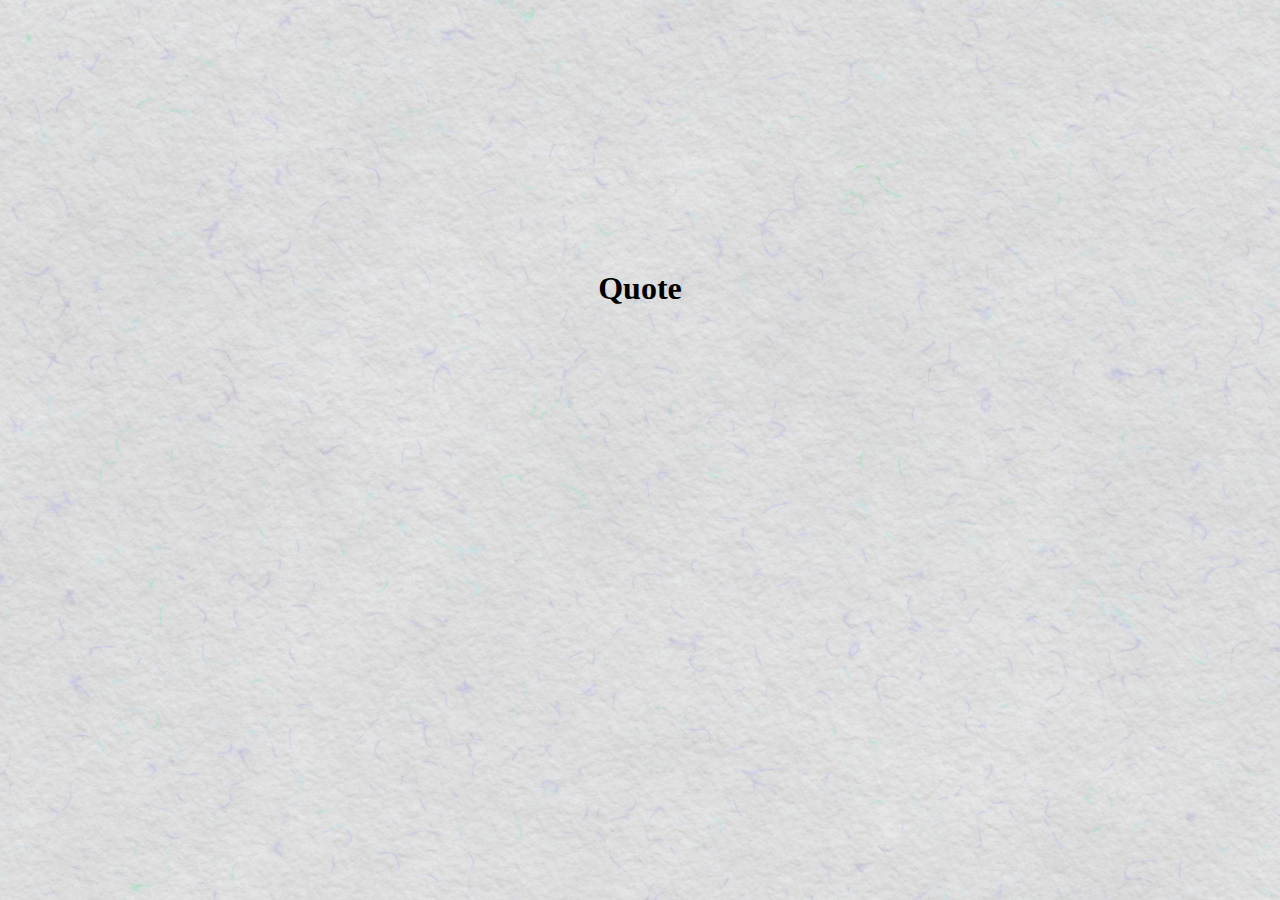
==== index.html @ 78c1a34c "Update index.html" ====
<!doctype html>
<html>
<head>
  <link href="https://fonts.googleapis.com/css?family=Cairo|Slabo+27px" rel="stylesheet">
    <script src="https://code.jquery.com/jquery-1.12.4.js"   integrity="sha256-Qw82+bXyGq6MydymqBxNPYTaUXXq7c8v3CwiYwLLNXU="   crossorigin="anonymous"></script>
  <link href="styles/styles.css" type="text/css" rel="stylesheet"/>
  <script src="script/script.js" type="text/javascript"></script>
</head>
<body>
</body>
<script type="text/javascript">
var responseQuote;
$.getJSON('http://api.forismatic.com/api/1.0/?method=getQuote&format=jsonp&lang=en&jsonp=?', function(data) {
 responseQuote=data;       
}); 
$(document).ready(function()
{
main_Function.init(responseQuote);
});
	</script>
</html>
---- styles/styles.css ----
.Element
{

  position: absolute;
      margin: auto;
      top: 40%;
      left: 0;
      right: 0;
      bottom: 0;
      text-align: center;
        font-family: 'Cairo', sans-serif;
        font-size: 25px;

}
.header_div
{
  position: absolute;
      margin: auto;
      top: 30%;
      left: 0;
      right: 0;
      bottom: 0;
      text-align: center;
font-family: 'Slabo', serif;
}
body{
  background-image: url("../styles/background.jpg");
}
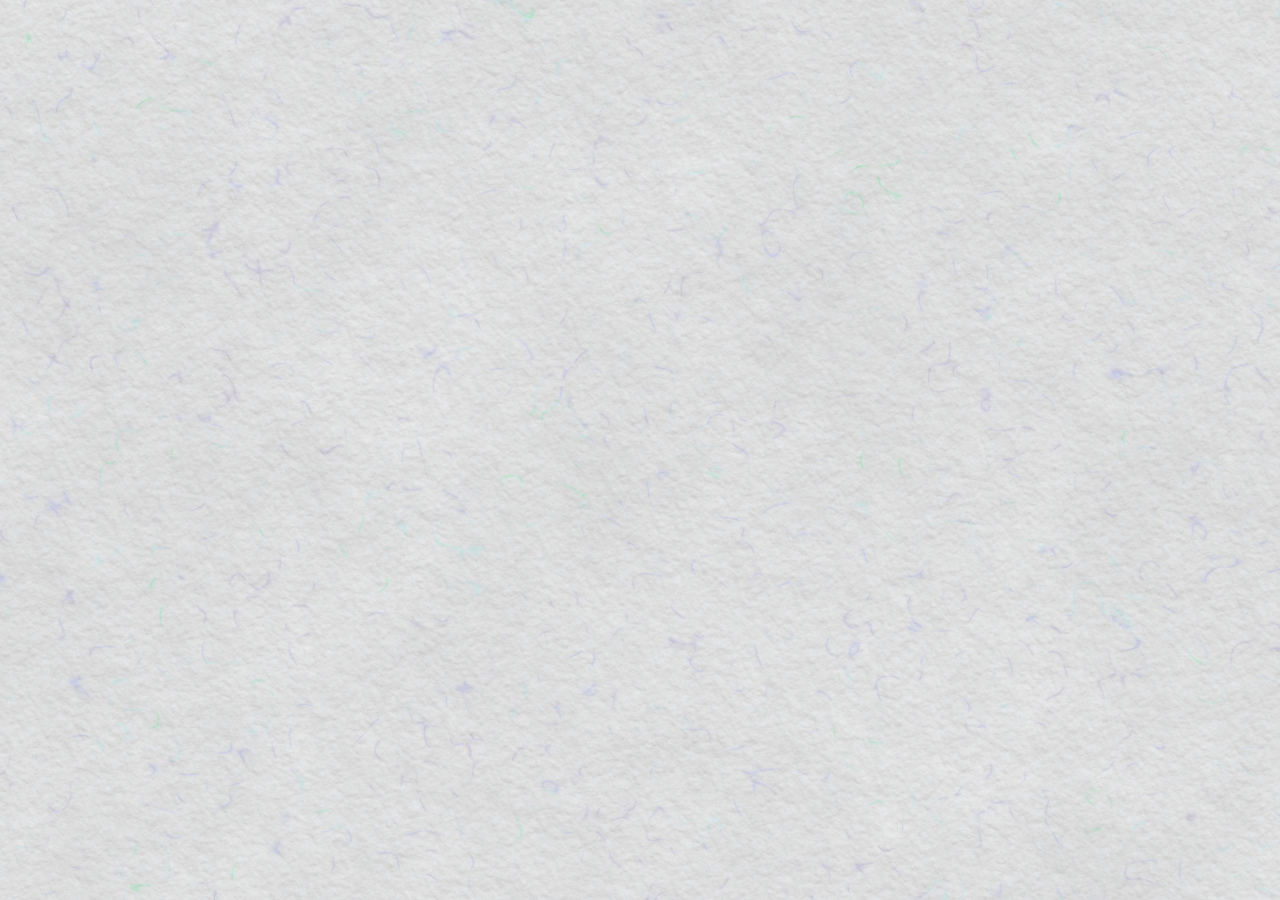
==== commit c6593d13: "Update index.html" ====
--- a/index.html
+++ b/index.html
@@ -10,12 +10,9 @@
 </body>
 <script type="text/javascript">
 var responseQuote;
-$.getJSON('http://api.forismatic.com/api/1.0/?method=getQuote&format=jsonp&lang=en&jsonp=?', function(data) {
- responseQuote=data;       
+$.getJSON('"https://crossorigin.me/http://api.forismatic.com/api/1.0/?method=getQuote&format=json&lang=en', function(data) {
+ main_Function.init(data);
 }); 
-$(document).ready(function()
-{
-main_Function.init(responseQuote);
-});
+
 	</script>
 </html>
